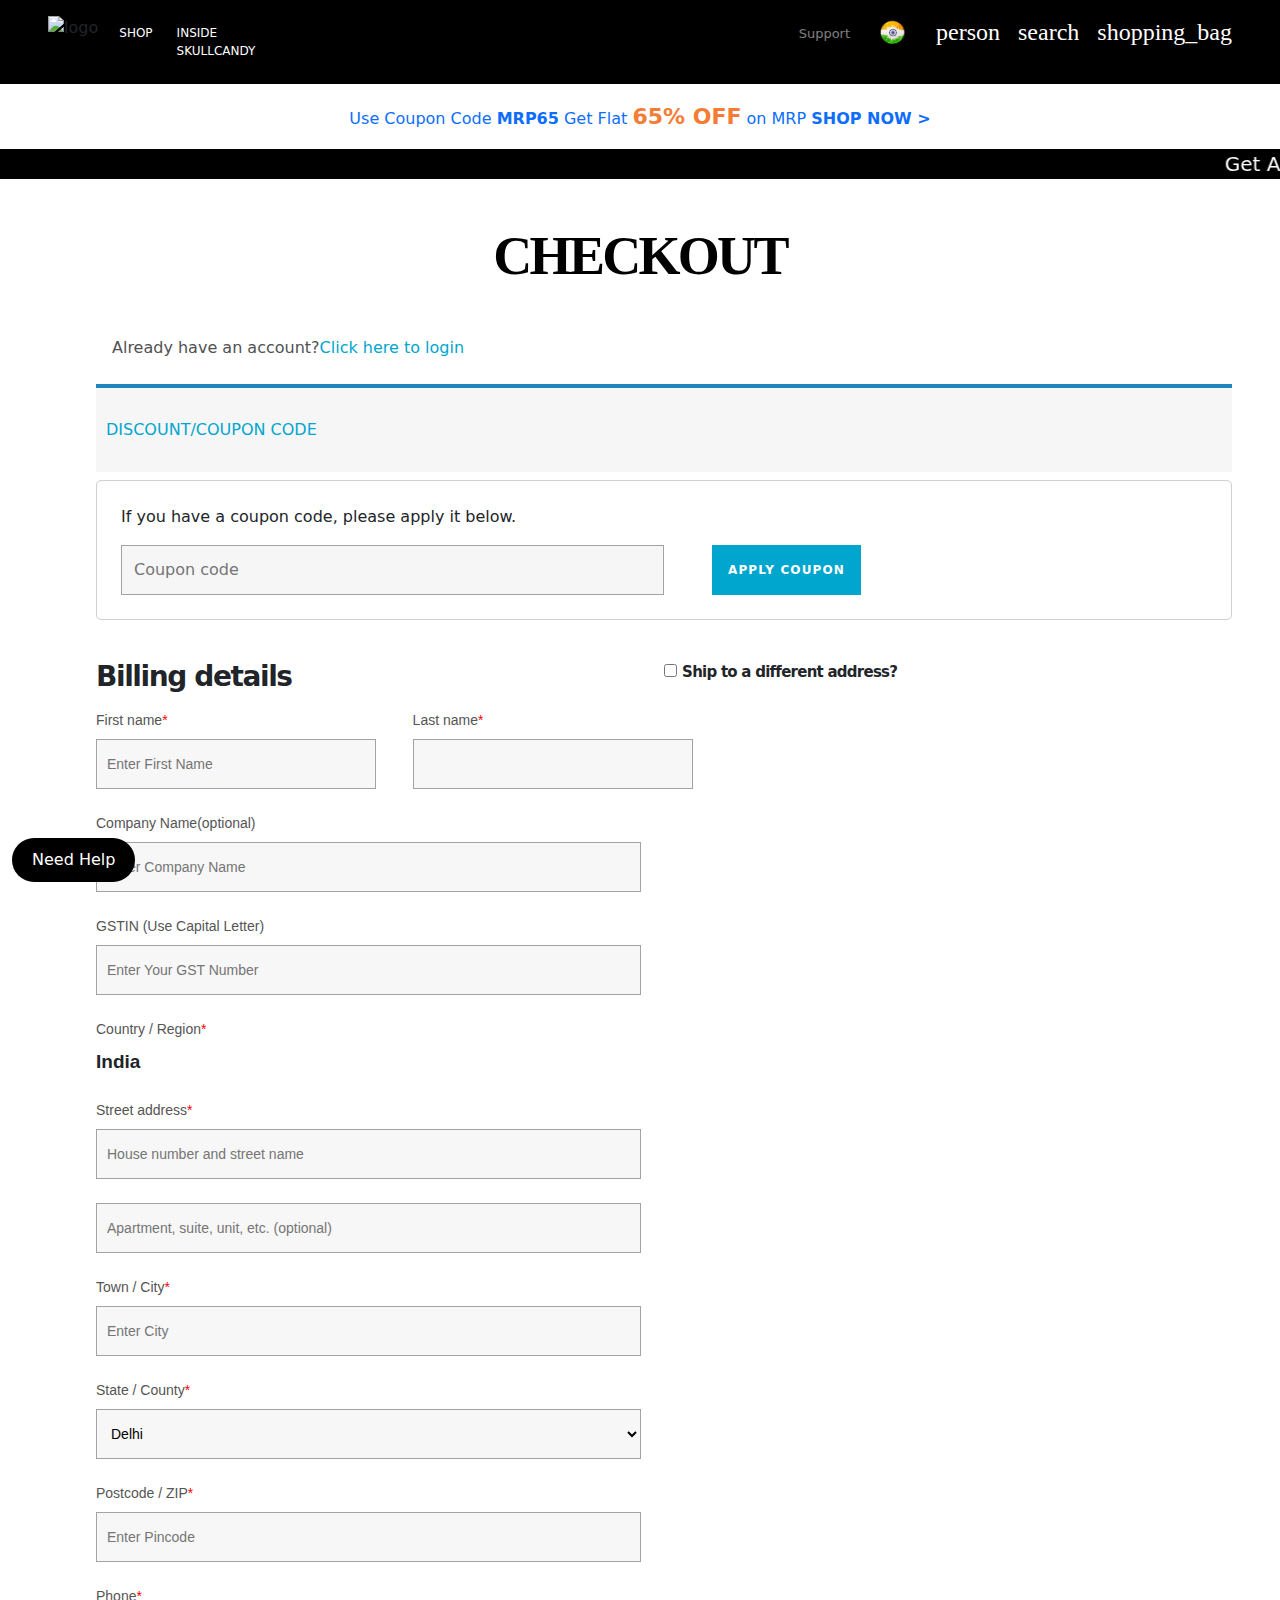
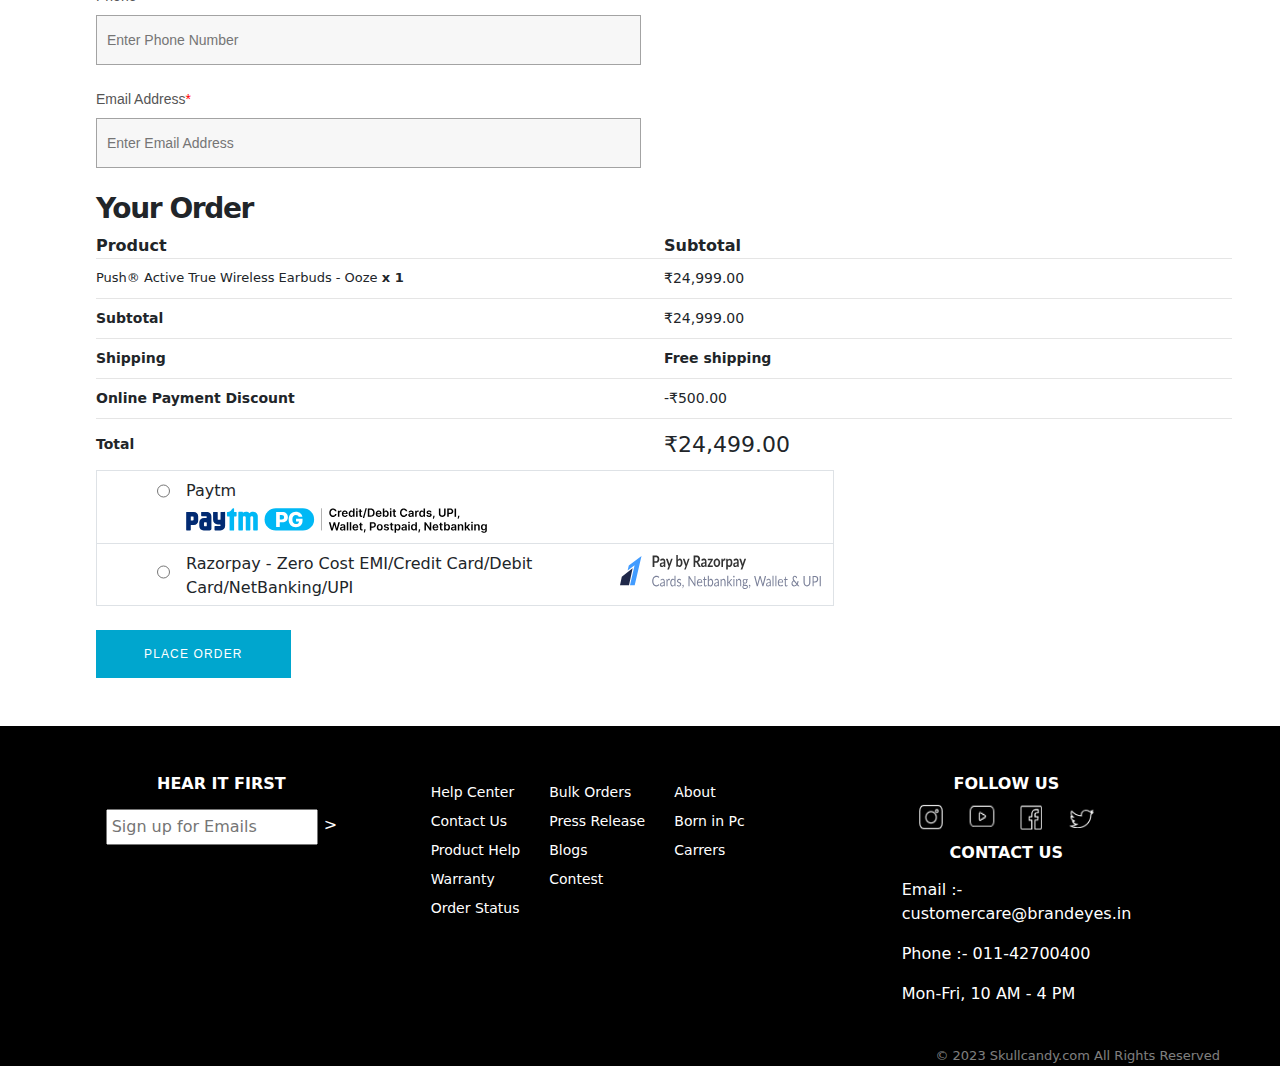
==== bill.html @ 7f98e964 "Day 3 commit" ====
<!DOCTYPE html>
<html lang="en">
   <head>
      <meta charset="UTF-8">
      <meta name="viewport" content="width=device-width, initial-scale=1.0">
      <link rel="stylesheet" href="CSS/bootstrap.css">
      <link rel="stylesheet" href="CSS/css2.css">
      <link rel="stylesheet" href="CSS/bill.css">
      <link rel="stylesheet" href="CSS/common.css">
      <script src="https://code.jquery.com/jquery-3.6.0.min.js"></script>
      <script  src="Script/bill.js"></script>
      <title>Bill</title>
   </head>
   <body>
      <nav class="bg-black position-sticky custom-nav">
         <div class="pt-3 ps-5 pb-3 d-flex justify-content-between">
            <div class="d-flex justify-content-evenly">
               <img src="https://www.skullcandy.in/wp-content/themes/skullcandy/images/skullcandy_logo.svg" style="width: 35%;" alt="logo">
               <div class="text-white" >
                  <ul class=" fs-12 navbar-nav list-group-horizontal ">
                     <li class="nav-item ">
                        <a class="nav-link " href="#">SHOP</a>
                     </li>
                     <li class="nav-item ms-4">
                        <a class="nav-link   " href="#">INSIDE SKULLCANDY</a>
                     </li>
                  </ul>
               </div>
            </div >
            <div  class="text-white me-5">
               <ul class=" fs-13 navbar-nav list-group-horizontal gap-18">
                  <li class="nav-item text-white-50">
                     <a class="nav-link " href="#">Support</a>
                  </li>
                  <li>
                     <img class="rounded-circle"  src="Assests/indian_logo.png" alt="logo" style="width: 50px; height: 35px;">
                  </li>
                  <li class="pt-1">
                     <span class="material-symbols-outlined">
                     person
                     </span>
                  </li>
                  <li class="pt-1">
                     <span class="material-symbols-outlined">
                     search
                     </span>
                  </li>
                  <li class="pt-1">
                     <span class="material-symbols-outlined">
                     shopping_bag
                     </span>
                  </li>
               </ul>
            </div>
         </div>
      </nav>
      <div class="text-center p-3 ">
         <a  class="text-decoration-none" href="#">Use Coupon Code <b>MRP65</b> Get Flat <b style="font-size:22px; color:#f47c35;">65% OFF</b> on MRP <b>SHOP NOW &gt;</b></a>
      </div>
      <marquee  class=" fs-5 bg-black text-white" width="100%" direction="left" height="10%">
         Get Additional 5% off upto ₹500 on all prepaid orders
      </marquee>
      <div class="text-center p-5 fs-1 fw-bold ">
         <h2 class="heading">
            CHECKOUT
         </h2>
      </div>
      <div class="px-5 ms-5">
         <!--Main Body Div-->
         <div class="d-flex ps-3">
            <!--Already have an account div-->
            <span class="login-text">Already have an account?</span>
            <a href="#" class="text-login"> Click here to login</a>
         </div>
         <!-- end of already have an account div-->
         <div class="discount-text-div mt-4">
            <!--Discount text div-->
            <a href="#" class="showcoupon text-login">DISCOUNT/COUPON CODE</a>
         </div>
         <!-- end of discount text div-->
         <div class="discount-div mt-2 p-4">
            <!-- Coupon input div-->
            <p>If you have a coupon code, please apply it below.</p>
            <div class="d-flex">
               <input type="text" class="coupon-code" name="coupon_code" placeholder="Coupon code" id="coupon_code"  value="">
               <button type="submit" class="bg-login p-3 px-3 ms-5 text-white border-0" name="apply" value="apply">APPLY COUPON</button>
            </div>
         </div>
         <!-- end  Coupon input div-->
         <div  class="d-flex mt-4" >
            <!--Address Div-->
            <div class="w-50 mt-3">
               <!--billing details div-->
               <h3 class="billing-text">Billing details</h3>
               <form action="#" class="text-form mt-3">
                  <div class="d-flex">
                     <div>
                        <label for="fname">First name</label><span class="red">*</span><br>
                        <input type="text" id="fname" class=" mt-2 text-input w-138" placeholder="Enter First Name" required>
                       
                     </div>
                     <div class="ms-20">
                        <label for="lname">Last name</label><span class="red">*</span><br>
                        <input type="text" id="lname" class="text-input w-138 mt-2"  required>
                        
                     </div>
                  </div>
                  <div class="mt-4">
                    <label for="cname">Company Name(optional)</label><br>
                    <input type="text" id="cname" placeholder="Enter Company Name" class="mt-2 text-input w-96"  required>

                  </div>
                  <div class="mt-4">
                    <label for="gst">GSTIN (Use Capital Letter) </label><br>
                    <input type="text" id="gst" class="text-input w-96 mt-2" placeholder="Enter Your GST Number" required>

                  </div>

                  <div class="mt-4">

                    <label >Country / Region  </label><span class="red">*</span><br>
                    <label class="text-india mt-2">India  </label><br>
                  </div>
                  <div class="mt-4">
                    <label for="address">Street address </label><span class="red">*</span><br>
                    <input type="text" id="address" placeholder="House number and street name" class="mt-2 text-input w-96"  required>
                    <input type="text" id="address2" placeholder="Apartment, suite, unit, etc. (optional)" class=" mt-4 text-input w-96"  required>
                  </div>
                  <div class="mt-4">
                    <label for="city">Town / City </label><span class="red">*</span><br>
                    <input type="text" id="city" placeholder="Enter City" class="mt-2 text-input w-96"  required>
                  </div>
                  <div class="mt-4">
                    <label for="state">State / County </label><span class="red">*</span><br>
                    <select id="state" class="text-input w-96 mt-2" name="state">
                        <option value="Andhra Pradesh">Andhra Pradesh</option>
                        <option value="Arunachal Pradesh">Arunachal Pradesh</option>
                        <option value="Assam">Assam</option>
                        <option value="Bihar">Bihar</option>
                        <option value="Chhattisgarh">Chhattisgarh</option>
                        <option value="Goa">Goa</option>
                        <option value="Gujarat">Gujarat</option>
                        <option value="Haryana">Haryana</option>
                        <option value="Himachal Pradesh">Himachal Pradesh</option>
                        <option value="Jharkhand">Jharkhand</option>
                        <option value="Karnataka">Karnataka</option>
                        <option value="Kerala">Kerala</option>
                        <option value="Madhya Pradesh">Madhya Pradesh</option>
                         <option value="Delhi" selected>Delhi</option>
                        <option value="Maharashtra">Maharashtra</option>
                        <option value="Manipur">Manipur</option>
                        <option value="Meghalaya">Meghalaya</option>
                        <option value="Mizoram">Mizoram</option>
                        <option value="Nagaland">Nagaland</option>
                        <option value="Odisha">Odisha</option>
                        <option value="Punjab">Punjab</option>
                        <option value="Rajasthan">Rajasthan</option>
                        <option value="Sikkim">Sikkim</option>
                        <option value="Tamil Nadu">Tamil Nadu</option>
                        <option value="Telangana">Telangana</option>
                        <option value="Tripura">Tripura</option>
                        <option value="Uttar Pradesh">Uttar Pradesh</option>
                        <option value="Uttarakhand">Uttarakhand</option>
                        <option value="West Bengal">West Bengal</option>
                    </select>
                  </div>
                  <div class="mt-4">
                    <label for="postcode">Postcode / ZIP </label><span class="red">*</span><br>
                    <input type="text" id="postcode" placeholder="Enter Pincode" class="mt-2 text-input w-96"  required><br>
                    <span id="postcodeError" style="color: red;"></span>	
                </div>
                  <div class="mt-4">
                    <label for="phone">Phone</label><span class="red">*</span><br>
                    <input type="text" id="phone" minlength="10" maxlength="10" placeholder="Enter Phone Number" class="mt-2 text-input w-96"  required><br>
                    <span id="phoneError" style="color: red;"></span>	
                </div>
                  <div class="mt-4">
                    <label for="email">Email Address</label><span class="red">*</span><br>
                    <input type="text" id="email"  placeholder="Enter Email Address" class="mt-2 text-input w-96"  required><br>
                    <span id="emailError" style="color: red;"></span>	
                </div>

               </form>
            </div>
            <!--end billing details div-->
            <div   class="w-50 mt-3"><!--different address div-->
                    <div >
                        <input type="checkbox" id="shipaddress" name="shipaddress" >
                        <label for="shipaddress" class="text-shipaddress"> Ship to a different address?</label><br>
                    </div>
                    <div id="dshipaddress" style="display: none">
                        <!--billing details div-->
                        
                        <form action="#" class=" text-form mt-4">
                           <div class="d-flex">
                              <div>
                                 <label for="fname1">First name</label><span class="red">*</span><br>
                                 <input type="text" id="fname1" class=" mt-2 text-input w-138" placeholder="Enter First Name" required>
                               
                              </div>
                              <div class="ms-20">
                                 <label for="lname1">Last name</label><span class="red">*</span><br>
                                 <input type="text" id="lname1" class="text-input w-138 mt-2"  required>
                                 
                              </div>
                           </div>
                           <div class="mt-4">
                             <label for="cname1">Company Name(optional)</label><br>
                             <input type="text" id="cname1" placeholder="Enter Company Name" class="mt-2 text-input w-96"  required>
         
                           </div>
                           
         
                           <div class="mt-4">
         
                             <label >Country / Region  </label><span class="red">*</span><br>
                             <label  class="text-india mt-2">India  </label><br>
                           </div>
                           <div class="mt-4">
                             <label for="address1">Street address </label><span class="red">*</span><br>
                             <input type="text" id="address1" placeholder="House number and street name" class="mt-2 text-input w-96"  required>
                             <input type="text" id="address12" placeholder="Apartment, suite, unit, etc. (optional)" class=" mt-4 text-input w-96"  required>
                           </div>
                           <div class="mt-4">
                             <label for="city1">Town / City </label><span class="red">*</span><br>
                             <input type="text" id="city1" placeholder="Enter City" class="mt-2 text-input w-96"  required>
                           </div>
                           <div class="mt-4">
                             <label for="state1">State / County </label><span class="red">*</span><br>
                             <select id="state1" class="text-input w-96 mt-2" name="state">
                                 <option value="Andhra Pradesh">Andhra Pradesh</option>
                                 <option value="Arunachal Pradesh">Arunachal Pradesh</option>
                                 <option value="Assam">Assam</option>
                                 <option value="Bihar">Bihar</option>
                                 <option value="Chhattisgarh">Chhattisgarh</option>
                                 <option value="Goa">Goa</option>
                                 <option value="Gujarat">Gujarat</option>
                                 <option value="Haryana">Haryana</option>
                                 <option value="Himachal Pradesh">Himachal Pradesh</option>
                                 <option value="Jharkhand">Jharkhand</option>
                                 <option value="Karnataka">Karnataka</option>
                                 <option value="Kerala">Kerala</option>
                                 <option value="Madhya Pradesh">Madhya Pradesh</option>
                                  <option value="Delhi" selected>Delhi</option>
                                 <option value="Maharashtra">Maharashtra</option>
                                 <option value="Manipur">Manipur</option>
                                 <option value="Meghalaya">Meghalaya</option>
                                 <option value="Mizoram">Mizoram</option>
                                 <option value="Nagaland">Nagaland</option>
                                 <option value="Odisha">Odisha</option>
                                 <option value="Punjab">Punjab</option>
                                 <option value="Rajasthan">Rajasthan</option>
                                 <option value="Sikkim">Sikkim</option>
                                 <option value="Tamil Nadu">Tamil Nadu</option>
                                 <option value="Telangana">Telangana</option>
                                 <option value="Tripura">Tripura</option>
                                 <option value="Uttar Pradesh">Uttar Pradesh</option>
                                 <option value="Uttarakhand">Uttarakhand</option>
                                 <option value="West Bengal">West Bengal</option>
                             </select>
                           </div>
                           <div class="mt-4">
                             <label for="postcode1">Postcode / ZIP </label><span class="red">*</span><br>
                             <input type="text" id="postcode1" placeholder="Enter Pincode" class="mt-2 text-input w-96"  required><br>
                             <span id="postcodeError1" style="color: red;"></span>	
                         </div>
                           
         
                        </form>
                     </div>


            </div><!--end of different address div-->
         </div>
         <!--end of address div-->



         <div><!--bill div-->
            <h3 class="order-text mt-4">Your Order</h3>

                <table class="w-100">
                    <tr>
                        <th class="table-text w-50">
                            Product
                        </th>
                        <th class="table-text">
                            Subtotal
                        </th>
                    </tr>
                    <tr>
                        <td class="table-border">
                            
						Push® Active True Wireless Earbuds - Ooze <b>x 1</b>	
                    </td>
                        <td class="table-border fs-14">
                            
                            ₹24,999.00						 
                            </td>					 
                        
                    </tr>
                    <tr>
                        <td class="table-border table-text fs-14 font-w600">
                            Subtotal
						</td>
                        <td class="table-border fs-14">                           
                            ₹24,999.00						 
                        </td>					 
                        
                    </tr>
                    <tr>
                        <td class="table-border table-text fs-14 font-w600">
                            Shipping
						</td>
                        <td class="table-border fs-14 font-w600">                           
                            Free shipping				 
                        </td>					 
                        
                    </tr>
                    <tr>
                        <td class="table-border table-text fs-14 font-w600">
                           Online Payment Discount
						</td>
                        <td class="table-border fs-14">                           
                            -₹500.00						 
                        </td>					 
                        
                    </tr>
                    <tr>
                        <td class="table-border table-text fs-14 font-w600">
                           Total
						</td>
                        <td class="table-border fs-22">                           
                            ₹24,499.00					 
                        </td>					 
                        
                    </tr>
                </table>

         </div><!--end bill div-->
         <div class="border  w-65 pt-2"><!--payment option Div-->
            <div >
                <div class="payment-div">
                <div class="d-flex">
                    <input type="radio" id="paytm" name="paymentmode" value="paytm" >
                    <span class="ms-3">Paytm</span>
                </div>
                    <div class="ms-4 w-46">
                        
                        
                        <img src="Assests/paytm_logo.svg " alt="paytm" >
                    </div>   
                
            </div>
            <div>
                <div class="d-flex border-top payment-div">
                    <input type="radio" id="razopay" name="paymentmode" value="razopay" >
                    <span class="ms-3 mt-2">
                        Razorpay - Zero Cost EMI/Credit Card/Debit Card/NetBanking/UPI </span>
                        <img src="Assests/payment.svg " alt="razopay" >
                </div>

            </div>

          
         </div><!-- end payment option Div-->
         
        </div>
        <button type="submit" class="bg-login  mt-4 text-white border-0 place-order-btn" name="order" value="apply">PLACE ORDER</button>

      </div>
      <!--Main Body ends-->
      <div class="container-fluid bg-black text-white mt-5">
        <!--footer-->
        <div class="d-flex">
           <div class="col-4 py-5 ">
              <div class="text-center">
                 <h5 class="footer-txt">HEAR IT FIRST</h5>
                 <form  class="d-flex justify-content-center mt-3">
                    <input type="email" class="p-1" name="email"  placeholder="Sign up for Emails">
                    <span>
                    <button type="submit" class="btn-arrow ms-1 ">&gt;</button>
                    </span>
                 </form>
              </div>
           </div>
           <div class=" d-flex text-white mt-5 pt-2 col-3 justify-content-between fs-14">
              <div class="">
                 <ul class="list-unstyled">
                    <li>
                       Help Center
                    </li>
                    <li class="mt-2">
                       Contact Us
                    </li>
                    <li class="mt-2">
                       Product Help
                    </li>
                    <li class="mt-2">
                       Warranty
                    </li>
                    <li class="mt-2">
                       Order Status
                    </li>
                 </ul>
              </div>
              <div class="">
                 <ul class="list-unstyled">
                    <li>
                       Bulk Orders
                    </li>
                    <li class="mt-2">
                       Press Release
                    </li>
                    <li class="mt-2">
                       Blogs
                    </li>
                    <li class="mt-2">
                       Contest
                    </li>
                 </ul>
              </div>
              <div class="">
                 <ul class="list-unstyled">
                    <li>
                       About
                    </li>
                    <li class="mt-2">
                       Born in Pc
                    </li>
                    <li class="mt-2">
                       Carrers
                    </li>
                 </ul>
              </div>
           </div>
           <div class="text-center col-5 pt-5">
              <h5 style="
                 font-size: 16px;
                 font-weight: bolder;">FOLLOW US</h5>
              <div class="d-flex justify-content-evenly col-5 my-2 mx-auto">
                 <div><img class="f-icons" alt="insta" src="Assests/insta.PNG "></div>
                 <div><img class="f-icons" alt="youtube"  src="Assests/youtube.PNG "></div>
                 <div><img class="f-icons" alt="facebook"  src="Assests/fb.PNG "></div>
                 <div><img class="f-icons" alt="twitter"  src="Assests/twitter.PNG "></div>
              </div>
              <h5 style="
                 font-size: 16px;
                 font-weight: bolder;">CONTACT US</h5>
              <div class="col-7 mt-3  mx-auto ps-5 text-start">
                 <p>Email :- customercare@brandeyes.in</p>
                 <p>Phone :- 011-42700400</p>
                 <p>Mon-Fri, 10 AM - 4 PM</p>
              </div>
           </div>
        </div>
        <div class="needhelp">
         <span>Need Help</span>
        </div>
        
        <div class="text-end text-white-50 -50 me-5 mt-4 fs-13">
           <span>© 2023 Skullcandy.com All Rights Reserved</span>
        </div>
     </div>
     <!--end of footer-->
   </body>
</html>
---- CSS/css2.css ----
/* fallback */
@font-face {
  font-family: 'Material Symbols Outlined';
  font-style: normal;
  font-weight: 100 700;
  src: url(https://fonts.gstatic.com/s/materialsymbolsoutlined/v141/kJEhBvYX7BgnkSrUwT8OhrdQw4oELdPIeeII9v6oFsI.woff2) format('woff2');
}

.material-symbols-outlined {
  font-family: 'Material Symbols Outlined';
  font-weight: normal;
  font-style: normal;
  font-size: 24px;
  line-height: 1;
  letter-spacing: normal;
  text-transform: none;
  display: inline-block;
  white-space: nowrap;
  word-wrap: normal;
  direction: ltr;
  -webkit-font-feature-settings: 'liga';
  -webkit-font-smoothing: antialiased;
}
---- CSS/bill.css ----
.login-text{
    color: #515151;
    font-size: 16px;
}
.text-login{

    text-decoration: none;
    font-size: 16px;
    color: #00A6CE;
}

.discount-text-div{

    border-top: 4px solid #1e85be;
    padding: 30px 10px;
    background-color: #f7f6f7;
}
.discount-div{
    border: 1px solid #d3ced2; 
    
    text-align: left;
    border-radius: 5px;
}
.coupon-code{
    background-color: #f7f6f7;
    border: 1px solid #a3a3a3;
    outline: none;
  
    padding: 12px;
    width: 50%;
    float: left;
}
.bg-login {
    font-size: 12px;
	background-color: #00a6ce;
    line-height: 1;
    letter-spacing: .07143rem;
    font-weight: 700;
}

.fs-28{
    font-size: 28px;
}
.billing-text{
    
    letter-spacing: -.05em;
    font-weight: 700;
}

.text-form{
    color: #555;
    font-family: HelveticaNeueW02-75Bold,HelveticaNeueBold,Geneva,Arial,sans-serif;
    font-size: 14px;
}

.text-input{
    padding: 10px;
    height: 50px;
    border: 1px solid #a3a3a3;
    background: #f7f7f7;
}
.ms-20{
    margin-left: 20%;
}

.w-138{
    width: 138%;
}
.w-96{
    width: 96%;
}

.text-india{
    color: #212529;
    font-size: 19px;
    font-weight: 800;
}

.text-shipaddress{
    
    letter-spacing: -.05em;
    font-size: 15px;
    font-weight: bolder;
    color: #212529;
}
.order-text{
    
    letter-spacing: -.05em;
    font-weight:bold;
    color: #212529;
}

.table-text{
    font-weight: 600;
}

.table-border{
    border-top: 1px solid rgba(0,0,0,.1);
    font-size: 13px;
    padding: 9px 12px 9px 0px;
}

.fs-14{
    font-size: 14px;
}
.font-w600{
    font-weight: 700;
}
.fs-22{
    font-size: 22px;
}

.payment-div{
    
    padding: 0px 0px 5px 60px;
}
.w-65{
    width: 65%;
}
.w-46{
    width: 46%;
}
.border-top{
    border-top: 2px solid #d3ced2;
}
.place-order-btn{
    padding: 18px 48px;
    font-size: 12px;
    color: #fff !important;
    font-family: HelveticaNeueW02-75Bold,HelveticaNeueBold,HelveticaNeue-Bold,"Helvetica Neue Bold",HelveticaNeue,"Helvetica Neue",TeXGyreHerosBold,Helvetica,Tahoma,Geneva,Arial,sans-serif;
    font-weight: 400;
}
---- CSS/common.css ----
* {
	margin: 0%;
	padding: 0%;


}


.custom-nav {
    bottom: 0;
	top: 0;
	z-index: 100;
}

.fs-12 {
	font-size: 12px;
}

.fs-13 {
	font-size: 13px;
}
.fs-14{
	font-size: 14px;
}

.gap-18 {

	gap: 18px;
}
.btn-arrow {
	background-color: black;
	color: white;
	border: 0px;
	padding: 1px 0px 0px 2px;
	margin-top: 3px;
}

.footer-txt {

	font-size: 16px;
	font-weight: bold;
}

.f-icons {
	width: 35px;
	height: 34px;
}

.heading{

	font-weight: revert;
    letter-spacing: -.05em;
    font-family: HelveticaNeueLTPro-Hv;
    font-size: 54px;
    text-align: center;
    text-transform: uppercase;
    color: #000;
    line-height: .85em;
}

.bg-login {
	background-color: #00a6ce;
}

.red {
	color: red;
}

.needhelp{
	color: white;
	background-color: black;
	position: fixed;
	color: white;
    background: black;
    padding: 10px 20px;
    font-size: 16px;
    border-radius: 50px;
    bottom: 18px;
}
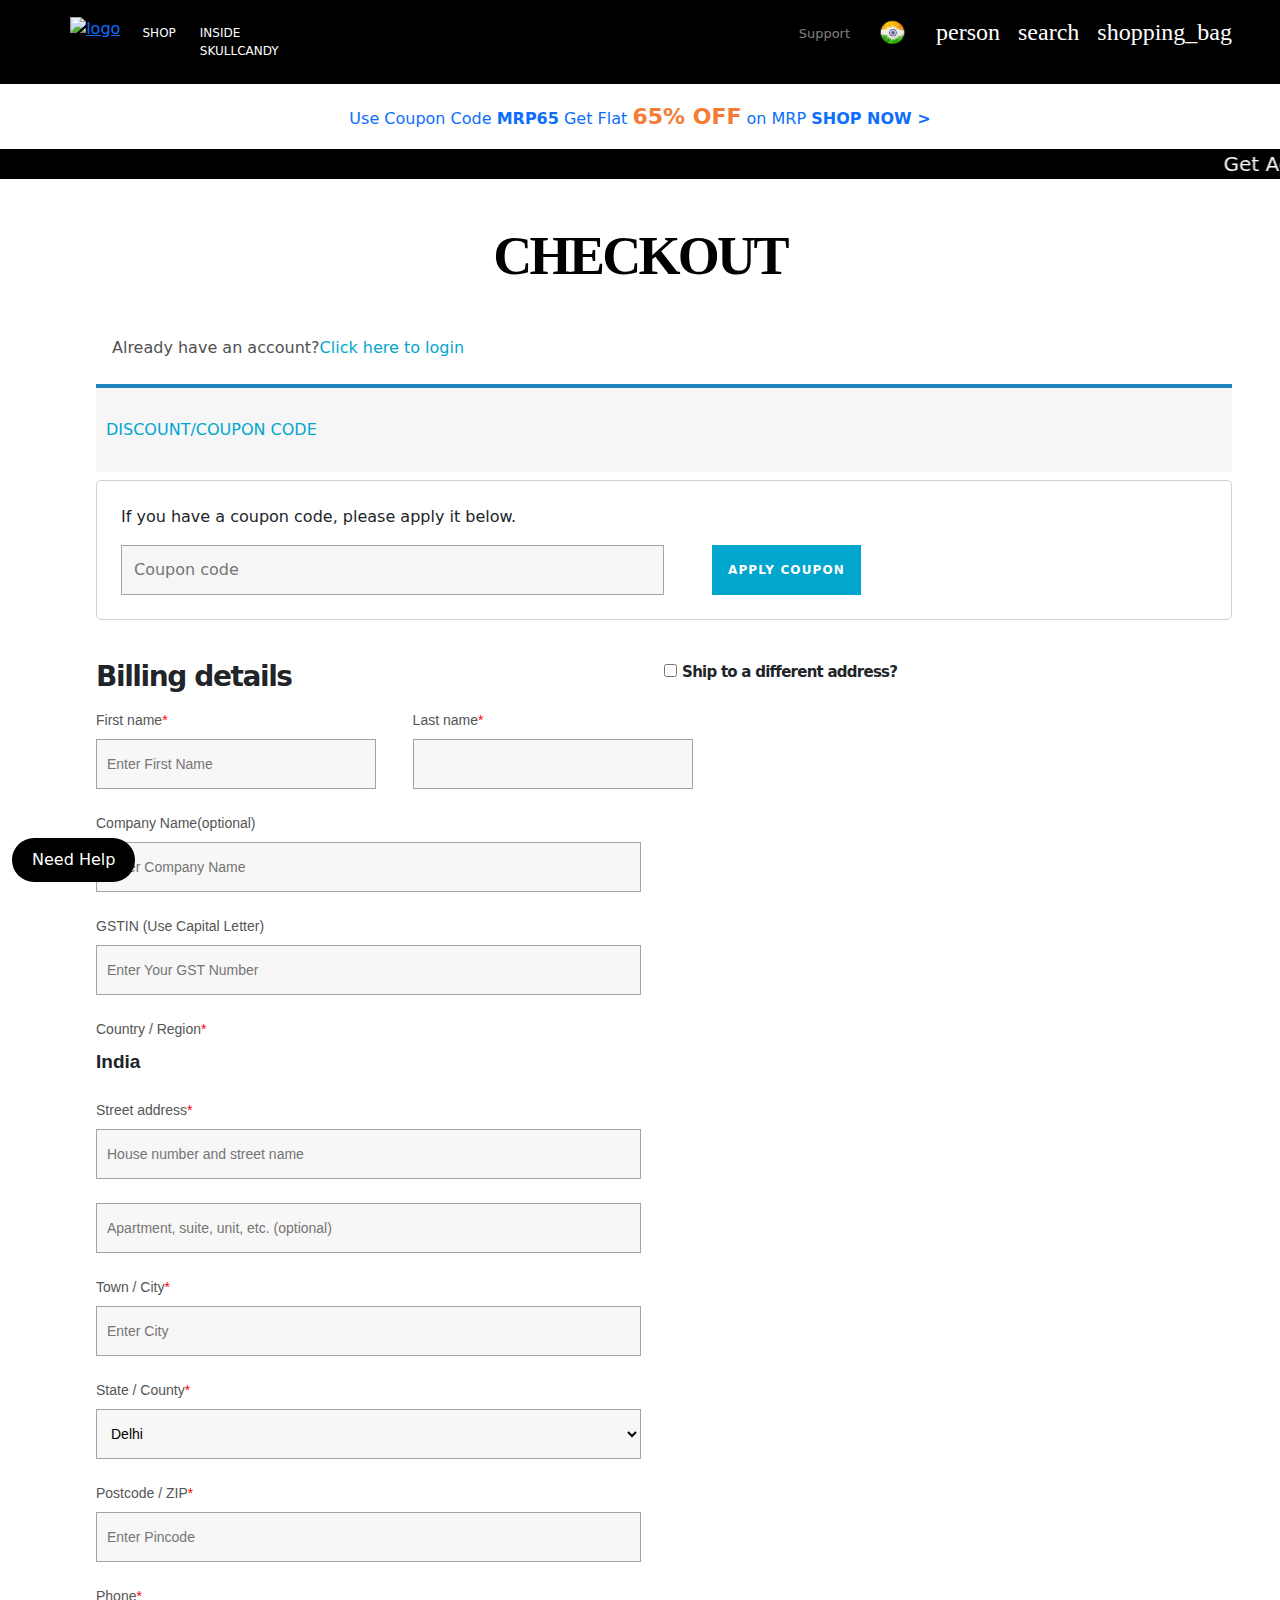
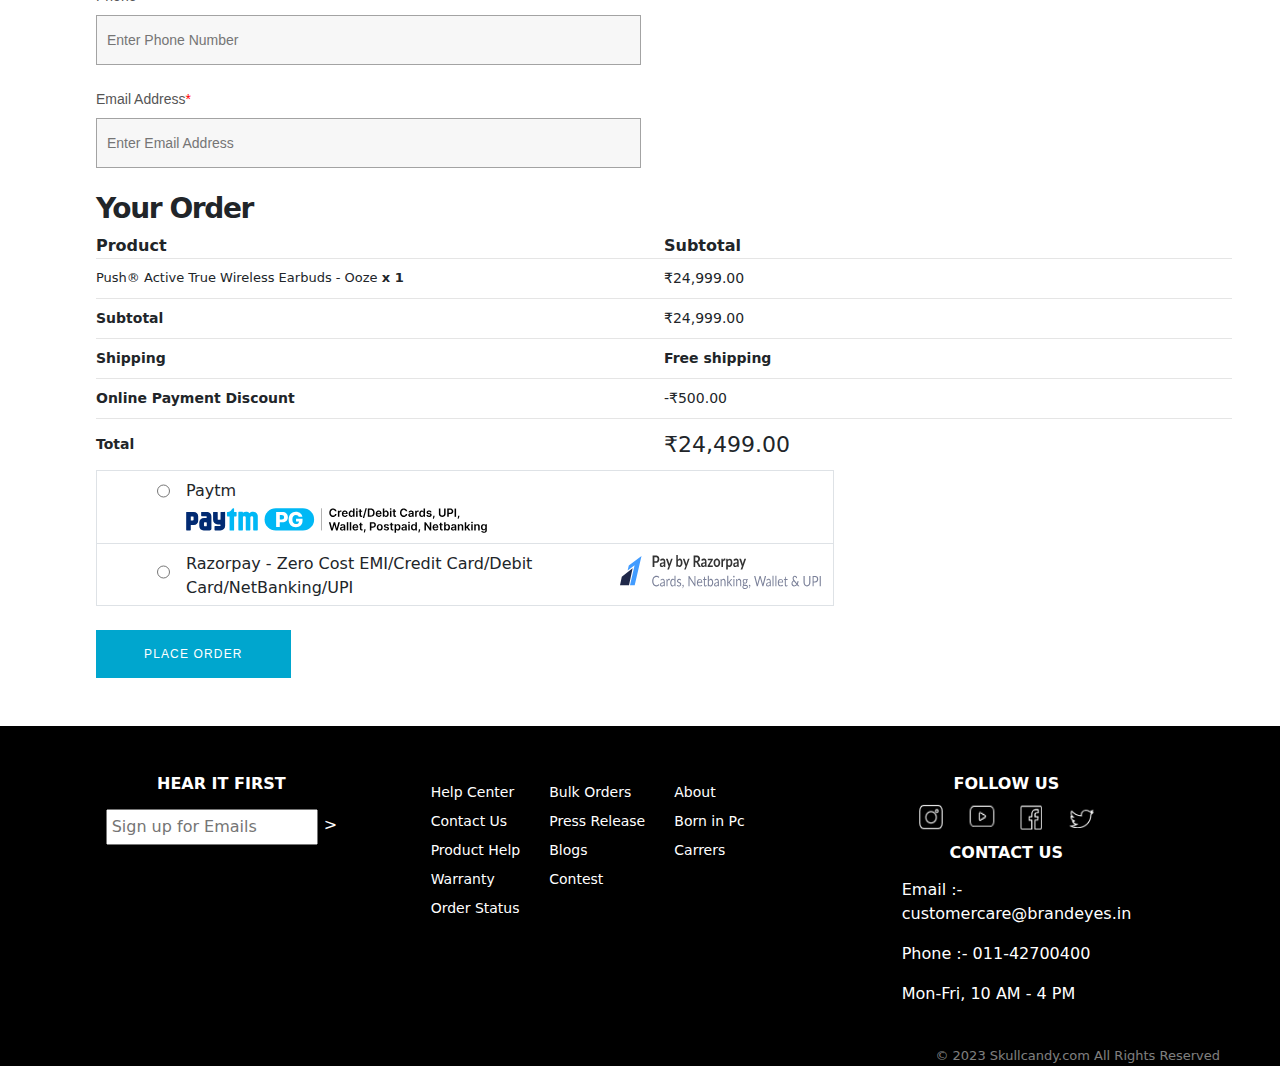
==== commit 5cbd0246: "Day 4 commit" ====
--- a/bill.html
+++ b/bill.html
@@ -15,11 +15,13 @@
       <nav class="bg-black position-sticky custom-nav">
          <div class="pt-3 ps-5 pb-3 d-flex justify-content-between">
             <div class="d-flex justify-content-evenly">
-               <img src="https://www.skullcandy.in/wp-content/themes/skullcandy/images/skullcandy_logo.svg" style="width: 35%;" alt="logo">
+               <a href="file:///D:/Git/Task9/index.html" class="a-logo">               
+                  <img src="https://www.skullcandy.in/wp-content/themes/skullcandy/images/skullcandy_logo.svg" style="width: 62%;" alt="logo">
+               </a>
                <div class="text-white" >
                   <ul class=" fs-12 navbar-nav list-group-horizontal ">
                      <li class="nav-item ">
-                        <a class="nav-link " href="#">SHOP</a>
+                        <a class="nav-link " href="file:///D:/Git/Task9/category.html">SHOP</a>
                      </li>
                      <li class="nav-item ms-4">
                         <a class="nav-link   " href="#">INSIDE SKULLCANDY</a>
@@ -36,9 +38,13 @@
                      <img class="rounded-circle"  src="Assests/indian_logo.png" alt="logo" style="width: 50px; height: 35px;">
                   </li>
                   <li class="pt-1">
-                     <span class="material-symbols-outlined">
-                     person
-                     </span>
+                     <form action="file:///D:/Git/Task9/signup_login.html">
+                        <button class="loginBtn">
+                        <span class="material-symbols-outlined text-white">
+                        person
+                        </span>
+                        </button>
+                     </form>
                   </li>
                   <li class="pt-1">
                      <span class="material-symbols-outlined">
@@ -46,9 +52,13 @@
                      </span>
                   </li>
                   <li class="pt-1">
-                     <span class="material-symbols-outlined">
-                     shopping_bag
-                     </span>
+                     <form action="file:///D:/Git/Task9/cart.html">
+                        <button class="loginBtn">
+                        <span class="material-symbols-outlined text-white">
+                        shopping_bag
+                        </span>
+                        </button>
+                     </form>
                   </li>
                </ul>
             </div>
@@ -97,42 +107,36 @@
                      <div>
                         <label for="fname">First name</label><span class="red">*</span><br>
                         <input type="text" id="fname" class=" mt-2 text-input w-138" placeholder="Enter First Name" required>
-                       
                      </div>
                      <div class="ms-20">
                         <label for="lname">Last name</label><span class="red">*</span><br>
                         <input type="text" id="lname" class="text-input w-138 mt-2"  required>
-                        
-                     </div>
-                  </div>
-                  <div class="mt-4">
-                    <label for="cname">Company Name(optional)</label><br>
-                    <input type="text" id="cname" placeholder="Enter Company Name" class="mt-2 text-input w-96"  required>
-
-                  </div>
-                  <div class="mt-4">
-                    <label for="gst">GSTIN (Use Capital Letter) </label><br>
-                    <input type="text" id="gst" class="text-input w-96 mt-2" placeholder="Enter Your GST Number" required>
-
-                  </div>
-
-                  <div class="mt-4">
-
-                    <label >Country / Region  </label><span class="red">*</span><br>
-                    <label class="text-india mt-2">India  </label><br>
-                  </div>
-                  <div class="mt-4">
-                    <label for="address">Street address </label><span class="red">*</span><br>
-                    <input type="text" id="address" placeholder="House number and street name" class="mt-2 text-input w-96"  required>
-                    <input type="text" id="address2" placeholder="Apartment, suite, unit, etc. (optional)" class=" mt-4 text-input w-96"  required>
-                  </div>
-                  <div class="mt-4">
-                    <label for="city">Town / City </label><span class="red">*</span><br>
-                    <input type="text" id="city" placeholder="Enter City" class="mt-2 text-input w-96"  required>
-                  </div>
-                  <div class="mt-4">
-                    <label for="state">State / County </label><span class="red">*</span><br>
-                    <select id="state" class="text-input w-96 mt-2" name="state">
+                     </div>
+                  </div>
+                  <div class="mt-4">
+                     <label for="cname">Company Name(optional)</label><br>
+                     <input type="text" id="cname" placeholder="Enter Company Name" class="mt-2 text-input w-96"  required>
+                  </div>
+                  <div class="mt-4">
+                     <label for="gst">GSTIN (Use Capital Letter) </label><br>
+                     <input type="text" id="gst" class="text-input w-96 mt-2" placeholder="Enter Your GST Number" required>
+                  </div>
+                  <div class="mt-4">
+                     <label >Country / Region  </label><span class="red">*</span><br>
+                     <label class="text-india mt-2">India  </label><br>
+                  </div>
+                  <div class="mt-4">
+                     <label for="address">Street address </label><span class="red">*</span><br>
+                     <input type="text" id="address" placeholder="House number and street name" class="mt-2 text-input w-96"  required>
+                     <input type="text" id="address2" placeholder="Apartment, suite, unit, etc. (optional)" class=" mt-4 text-input w-96"  required>
+                  </div>
+                  <div class="mt-4">
+                     <label for="city">Town / City </label><span class="red">*</span><br>
+                     <input type="text" id="city" placeholder="Enter City" class="mt-2 text-input w-96"  required>
+                  </div>
+                  <div class="mt-4">
+                     <label for="state">State / County </label><span class="red">*</span><br>
+                     <select id="state" class="text-input w-96 mt-2" name="state">
                         <option value="Andhra Pradesh">Andhra Pradesh</option>
                         <option value="Arunachal Pradesh">Arunachal Pradesh</option>
                         <option value="Assam">Assam</option>
@@ -146,7 +150,7 @@
                         <option value="Karnataka">Karnataka</option>
                         <option value="Kerala">Kerala</option>
                         <option value="Madhya Pradesh">Madhya Pradesh</option>
-                         <option value="Delhi" selected>Delhi</option>
+                        <option value="Delhi" selected>Delhi</option>
                         <option value="Maharashtra">Maharashtra</option>
                         <option value="Manipur">Manipur</option>
                         <option value="Meghalaya">Meghalaya</option>
@@ -162,306 +166,279 @@
                         <option value="Uttar Pradesh">Uttar Pradesh</option>
                         <option value="Uttarakhand">Uttarakhand</option>
                         <option value="West Bengal">West Bengal</option>
-                    </select>
-                  </div>
-                  <div class="mt-4">
-                    <label for="postcode">Postcode / ZIP </label><span class="red">*</span><br>
-                    <input type="text" id="postcode" placeholder="Enter Pincode" class="mt-2 text-input w-96"  required><br>
-                    <span id="postcodeError" style="color: red;"></span>	
-                </div>
-                  <div class="mt-4">
-                    <label for="phone">Phone</label><span class="red">*</span><br>
-                    <input type="text" id="phone" minlength="10" maxlength="10" placeholder="Enter Phone Number" class="mt-2 text-input w-96"  required><br>
-                    <span id="phoneError" style="color: red;"></span>	
-                </div>
-                  <div class="mt-4">
-                    <label for="email">Email Address</label><span class="red">*</span><br>
-                    <input type="text" id="email"  placeholder="Enter Email Address" class="mt-2 text-input w-96"  required><br>
-                    <span id="emailError" style="color: red;"></span>	
-                </div>
-
+                     </select>
+                  </div>
+                  <div class="mt-4">
+                     <label for="postcode">Postcode / ZIP </label><span class="red">*</span><br>
+                     <input type="text" id="postcode" placeholder="Enter Pincode" class="mt-2 text-input w-96"  required><br>
+                     <span id="postcodeError" style="color: red;"></span>	
+                  </div>
+                  <div class="mt-4">
+                     <label for="phone">Phone</label><span class="red">*</span><br>
+                     <input type="text" id="phone" minlength="10" maxlength="10" placeholder="Enter Phone Number" class="mt-2 text-input w-96"  required><br>
+                     <span id="phoneError" style="color: red;"></span>	
+                  </div>
+                  <div class="mt-4">
+                     <label for="email">Email Address</label><span class="red">*</span><br>
+                     <input type="text" id="email"  placeholder="Enter Email Address" class="mt-2 text-input w-96"  required><br>
+                     <span id="emailError" style="color: red;"></span>	
+                  </div>
                </form>
             </div>
             <!--end billing details div-->
-            <div   class="w-50 mt-3"><!--different address div-->
-                    <div >
-                        <input type="checkbox" id="shipaddress" name="shipaddress" >
-                        <label for="shipaddress" class="text-shipaddress"> Ship to a different address?</label><br>
-                    </div>
-                    <div id="dshipaddress" style="display: none">
-                        <!--billing details div-->
-                        
-                        <form action="#" class=" text-form mt-4">
-                           <div class="d-flex">
-                              <div>
-                                 <label for="fname1">First name</label><span class="red">*</span><br>
-                                 <input type="text" id="fname1" class=" mt-2 text-input w-138" placeholder="Enter First Name" required>
-                               
-                              </div>
-                              <div class="ms-20">
-                                 <label for="lname1">Last name</label><span class="red">*</span><br>
-                                 <input type="text" id="lname1" class="text-input w-138 mt-2"  required>
-                                 
-                              </div>
-                           </div>
-                           <div class="mt-4">
-                             <label for="cname1">Company Name(optional)</label><br>
-                             <input type="text" id="cname1" placeholder="Enter Company Name" class="mt-2 text-input w-96"  required>
-         
-                           </div>
-                           
-         
-                           <div class="mt-4">
-         
-                             <label >Country / Region  </label><span class="red">*</span><br>
-                             <label  class="text-india mt-2">India  </label><br>
-                           </div>
-                           <div class="mt-4">
-                             <label for="address1">Street address </label><span class="red">*</span><br>
-                             <input type="text" id="address1" placeholder="House number and street name" class="mt-2 text-input w-96"  required>
-                             <input type="text" id="address12" placeholder="Apartment, suite, unit, etc. (optional)" class=" mt-4 text-input w-96"  required>
-                           </div>
-                           <div class="mt-4">
-                             <label for="city1">Town / City </label><span class="red">*</span><br>
-                             <input type="text" id="city1" placeholder="Enter City" class="mt-2 text-input w-96"  required>
-                           </div>
-                           <div class="mt-4">
-                             <label for="state1">State / County </label><span class="red">*</span><br>
-                             <select id="state1" class="text-input w-96 mt-2" name="state">
-                                 <option value="Andhra Pradesh">Andhra Pradesh</option>
-                                 <option value="Arunachal Pradesh">Arunachal Pradesh</option>
-                                 <option value="Assam">Assam</option>
-                                 <option value="Bihar">Bihar</option>
-                                 <option value="Chhattisgarh">Chhattisgarh</option>
-                                 <option value="Goa">Goa</option>
-                                 <option value="Gujarat">Gujarat</option>
-                                 <option value="Haryana">Haryana</option>
-                                 <option value="Himachal Pradesh">Himachal Pradesh</option>
-                                 <option value="Jharkhand">Jharkhand</option>
-                                 <option value="Karnataka">Karnataka</option>
-                                 <option value="Kerala">Kerala</option>
-                                 <option value="Madhya Pradesh">Madhya Pradesh</option>
-                                  <option value="Delhi" selected>Delhi</option>
-                                 <option value="Maharashtra">Maharashtra</option>
-                                 <option value="Manipur">Manipur</option>
-                                 <option value="Meghalaya">Meghalaya</option>
-                                 <option value="Mizoram">Mizoram</option>
-                                 <option value="Nagaland">Nagaland</option>
-                                 <option value="Odisha">Odisha</option>
-                                 <option value="Punjab">Punjab</option>
-                                 <option value="Rajasthan">Rajasthan</option>
-                                 <option value="Sikkim">Sikkim</option>
-                                 <option value="Tamil Nadu">Tamil Nadu</option>
-                                 <option value="Telangana">Telangana</option>
-                                 <option value="Tripura">Tripura</option>
-                                 <option value="Uttar Pradesh">Uttar Pradesh</option>
-                                 <option value="Uttarakhand">Uttarakhand</option>
-                                 <option value="West Bengal">West Bengal</option>
-                             </select>
-                           </div>
-                           <div class="mt-4">
-                             <label for="postcode1">Postcode / ZIP </label><span class="red">*</span><br>
-                             <input type="text" id="postcode1" placeholder="Enter Pincode" class="mt-2 text-input w-96"  required><br>
-                             <span id="postcodeError1" style="color: red;"></span>	
-                         </div>
-                           
-         
-                        </form>
-                     </div>
-
-
-            </div><!--end of different address div-->
+            <div   class="w-50 mt-3">
+               <!--different address div-->
+               <div >
+                  <input type="checkbox" id="shipaddress" name="shipaddress" >
+                  <label for="shipaddress" class="text-shipaddress"> Ship to a different address?</label><br>
+               </div>
+               <div id="dshipaddress" style="display: none">
+                  <!--billing details div-->
+                  <form action="#" class=" text-form mt-4">
+                     <div class="d-flex">
+                        <div>
+                           <label for="fname1">First name</label><span class="red">*</span><br>
+                           <input type="text" id="fname1" class=" mt-2 text-input w-138" placeholder="Enter First Name" required>
+                        </div>
+                        <div class="ms-20">
+                           <label for="lname1">Last name</label><span class="red">*</span><br>
+                           <input type="text" id="lname1" class="text-input w-138 mt-2"  required>
+                        </div>
+                     </div>
+                     <div class="mt-4">
+                        <label for="cname1">Company Name(optional)</label><br>
+                        <input type="text" id="cname1" placeholder="Enter Company Name" class="mt-2 text-input w-96"  required>
+                     </div>
+                     <div class="mt-4">
+                        <label >Country / Region  </label><span class="red">*</span><br>
+                        <label  class="text-india mt-2">India  </label><br>
+                     </div>
+                     <div class="mt-4">
+                        <label for="address1">Street address </label><span class="red">*</span><br>
+                        <input type="text" id="address1" placeholder="House number and street name" class="mt-2 text-input w-96"  required>
+                        <input type="text" id="address12" placeholder="Apartment, suite, unit, etc. (optional)" class=" mt-4 text-input w-96"  required>
+                     </div>
+                     <div class="mt-4">
+                        <label for="city1">Town / City </label><span class="red">*</span><br>
+                        <input type="text" id="city1" placeholder="Enter City" class="mt-2 text-input w-96"  required>
+                     </div>
+                     <div class="mt-4">
+                        <label for="state1">State / County </label><span class="red">*</span><br>
+                        <select id="state1" class="text-input w-96 mt-2" name="state">
+                           <option value="Andhra Pradesh">Andhra Pradesh</option>
+                           <option value="Arunachal Pradesh">Arunachal Pradesh</option>
+                           <option value="Assam">Assam</option>
+                           <option value="Bihar">Bihar</option>
+                           <option value="Chhattisgarh">Chhattisgarh</option>
+                           <option value="Goa">Goa</option>
+                           <option value="Gujarat">Gujarat</option>
+                           <option value="Haryana">Haryana</option>
+                           <option value="Himachal Pradesh">Himachal Pradesh</option>
+                           <option value="Jharkhand">Jharkhand</option>
+                           <option value="Karnataka">Karnataka</option>
+                           <option value="Kerala">Kerala</option>
+                           <option value="Madhya Pradesh">Madhya Pradesh</option>
+                           <option value="Delhi" selected>Delhi</option>
+                           <option value="Maharashtra">Maharashtra</option>
+                           <option value="Manipur">Manipur</option>
+                           <option value="Meghalaya">Meghalaya</option>
+                           <option value="Mizoram">Mizoram</option>
+                           <option value="Nagaland">Nagaland</option>
+                           <option value="Odisha">Odisha</option>
+                           <option value="Punjab">Punjab</option>
+                           <option value="Rajasthan">Rajasthan</option>
+                           <option value="Sikkim">Sikkim</option>
+                           <option value="Tamil Nadu">Tamil Nadu</option>
+                           <option value="Telangana">Telangana</option>
+                           <option value="Tripura">Tripura</option>
+                           <option value="Uttar Pradesh">Uttar Pradesh</option>
+                           <option value="Uttarakhand">Uttarakhand</option>
+                           <option value="West Bengal">West Bengal</option>
+                        </select>
+                     </div>
+                     <div class="mt-4">
+                        <label for="postcode1">Postcode / ZIP </label><span class="red">*</span><br>
+                        <input type="text" id="postcode1" placeholder="Enter Pincode" class="mt-2 text-input w-96"  required><br>
+                        <span id="postcodeError1" style="color: red;"></span>	
+                     </div>
+                  </form>
+               </div>
+            </div>
+            <!--end of different address div-->
          </div>
          <!--end of address div-->
-
-
-
-         <div><!--bill div-->
+         <div>
+            <!--bill div-->
             <h3 class="order-text mt-4">Your Order</h3>
-
-                <table class="w-100">
-                    <tr>
-                        <th class="table-text w-50">
-                            Product
-                        </th>
-                        <th class="table-text">
-                            Subtotal
-                        </th>
-                    </tr>
-                    <tr>
-                        <td class="table-border">
-                            
-						Push® Active True Wireless Earbuds - Ooze <b>x 1</b>	
-                    </td>
-                        <td class="table-border fs-14">
-                            
-                            ₹24,999.00						 
-                            </td>					 
-                        
-                    </tr>
-                    <tr>
-                        <td class="table-border table-text fs-14 font-w600">
-                            Subtotal
-						</td>
-                        <td class="table-border fs-14">                           
-                            ₹24,999.00						 
-                        </td>					 
-                        
-                    </tr>
-                    <tr>
-                        <td class="table-border table-text fs-14 font-w600">
-                            Shipping
-						</td>
-                        <td class="table-border fs-14 font-w600">                           
-                            Free shipping				 
-                        </td>					 
-                        
-                    </tr>
-                    <tr>
-                        <td class="table-border table-text fs-14 font-w600">
-                           Online Payment Discount
-						</td>
-                        <td class="table-border fs-14">                           
-                            -₹500.00						 
-                        </td>					 
-                        
-                    </tr>
-                    <tr>
-                        <td class="table-border table-text fs-14 font-w600">
-                           Total
-						</td>
-                        <td class="table-border fs-22">                           
-                            ₹24,499.00					 
-                        </td>					 
-                        
-                    </tr>
-                </table>
-
-         </div><!--end bill div-->
-         <div class="border  w-65 pt-2"><!--payment option Div-->
+            <table class="w-100">
+               <tr>
+                  <th class="table-text w-50">
+                     Product
+                  </th>
+                  <th class="table-text">
+                     Subtotal
+                  </th>
+               </tr>
+               <tr>
+                  <td class="table-border">
+                     Push® Active True Wireless Earbuds - Ooze <b>x 1</b>	
+                  </td>
+                  <td class="table-border fs-14">
+                     ₹24,999.00						 
+                  </td>
+               </tr>
+               <tr>
+                  <td class="table-border table-text fs-14 font-w600">
+                     Subtotal
+                  </td>
+                  <td class="table-border fs-14">                           
+                     ₹24,999.00						 
+                  </td>
+               </tr>
+               <tr>
+                  <td class="table-border table-text fs-14 font-w600">
+                     Shipping
+                  </td>
+                  <td class="table-border fs-14 font-w600">                           
+                     Free shipping				 
+                  </td>
+               </tr>
+               <tr>
+                  <td class="table-border table-text fs-14 font-w600">
+                     Online Payment Discount
+                  </td>
+                  <td class="table-border fs-14">                           
+                     -₹500.00						 
+                  </td>
+               </tr>
+               <tr>
+                  <td class="table-border table-text fs-14 font-w600">
+                     Total
+                  </td>
+                  <td class="table-border fs-22">                           
+                     ₹24,499.00					 
+                  </td>
+               </tr>
+            </table>
+         </div>
+         <!--end bill div-->
+         <div class="border  w-65 pt-2">
+            <!--payment option Div-->
             <div >
-                <div class="payment-div">
-                <div class="d-flex">
-                    <input type="radio" id="paytm" name="paymentmode" value="paytm" >
-                    <span class="ms-3">Paytm</span>
-                </div>
-                    <div class="ms-4 w-46">
-                        
-                        
-                        <img src="Assests/paytm_logo.svg " alt="paytm" >
-                    </div>   
-                
-            </div>
-            <div>
-                <div class="d-flex border-top payment-div">
-                    <input type="radio" id="razopay" name="paymentmode" value="razopay" >
-                    <span class="ms-3 mt-2">
-                        Razorpay - Zero Cost EMI/Credit Card/Debit Card/NetBanking/UPI </span>
-                        <img src="Assests/payment.svg " alt="razopay" >
-                </div>
-
-            </div>
-
-          
-         </div><!-- end payment option Div-->
-         
-        </div>
-        <button type="submit" class="bg-login  mt-4 text-white border-0 place-order-btn" name="order" value="apply">PLACE ORDER</button>
-
+               <div class="payment-div">
+                  <div class="d-flex">
+                     <input type="radio" id="paytm" name="paymentmode" value="paytm" >
+                     <span class="ms-3">Paytm</span>
+                  </div>
+                  <div class="ms-4 w-46">
+                     <img src="Assests/paytm_logo.svg " alt="paytm" >
+                  </div>
+               </div>
+               <div>
+                  <div class="d-flex border-top payment-div">
+                     <input type="radio" id="razopay" name="paymentmode" value="razopay" >
+                     <span class="ms-3 mt-2">
+                     Razorpay - Zero Cost EMI/Credit Card/Debit Card/NetBanking/UPI </span>
+                     <img src="Assests/payment.svg " alt="razopay" >
+                  </div>
+               </div>
+            </div>
+            <!-- end payment option Div-->
+         </div>
+         <button type="submit" id="order" class="bg-login  mt-4 text-white border-0 place-order-btn" name="order" value="apply">PLACE ORDER</button>
       </div>
       <!--Main Body ends-->
       <div class="container-fluid bg-black text-white mt-5">
-        <!--footer-->
-        <div class="d-flex">
-           <div class="col-4 py-5 ">
-              <div class="text-center">
-                 <h5 class="footer-txt">HEAR IT FIRST</h5>
-                 <form  class="d-flex justify-content-center mt-3">
-                    <input type="email" class="p-1" name="email"  placeholder="Sign up for Emails">
-                    <span>
-                    <button type="submit" class="btn-arrow ms-1 ">&gt;</button>
-                    </span>
-                 </form>
-              </div>
-           </div>
-           <div class=" d-flex text-white mt-5 pt-2 col-3 justify-content-between fs-14">
-              <div class="">
-                 <ul class="list-unstyled">
-                    <li>
-                       Help Center
-                    </li>
-                    <li class="mt-2">
-                       Contact Us
-                    </li>
-                    <li class="mt-2">
-                       Product Help
-                    </li>
-                    <li class="mt-2">
-                       Warranty
-                    </li>
-                    <li class="mt-2">
-                       Order Status
-                    </li>
-                 </ul>
-              </div>
-              <div class="">
-                 <ul class="list-unstyled">
-                    <li>
-                       Bulk Orders
-                    </li>
-                    <li class="mt-2">
-                       Press Release
-                    </li>
-                    <li class="mt-2">
-                       Blogs
-                    </li>
-                    <li class="mt-2">
-                       Contest
-                    </li>
-                 </ul>
-              </div>
-              <div class="">
-                 <ul class="list-unstyled">
-                    <li>
-                       About
-                    </li>
-                    <li class="mt-2">
-                       Born in Pc
-                    </li>
-                    <li class="mt-2">
-                       Carrers
-                    </li>
-                 </ul>
-              </div>
-           </div>
-           <div class="text-center col-5 pt-5">
-              <h5 style="
-                 font-size: 16px;
-                 font-weight: bolder;">FOLLOW US</h5>
-              <div class="d-flex justify-content-evenly col-5 my-2 mx-auto">
-                 <div><img class="f-icons" alt="insta" src="Assests/insta.PNG "></div>
-                 <div><img class="f-icons" alt="youtube"  src="Assests/youtube.PNG "></div>
-                 <div><img class="f-icons" alt="facebook"  src="Assests/fb.PNG "></div>
-                 <div><img class="f-icons" alt="twitter"  src="Assests/twitter.PNG "></div>
-              </div>
-              <h5 style="
-                 font-size: 16px;
-                 font-weight: bolder;">CONTACT US</h5>
-              <div class="col-7 mt-3  mx-auto ps-5 text-start">
-                 <p>Email :- customercare@brandeyes.in</p>
-                 <p>Phone :- 011-42700400</p>
-                 <p>Mon-Fri, 10 AM - 4 PM</p>
-              </div>
-           </div>
-        </div>
-        <div class="needhelp">
-         <span>Need Help</span>
-        </div>
-        
-        <div class="text-end text-white-50 -50 me-5 mt-4 fs-13">
-           <span>© 2023 Skullcandy.com All Rights Reserved</span>
-        </div>
-     </div>
-     <!--end of footer-->
+         <!--footer-->
+         <div class="d-flex">
+            <div class="col-4 py-5 ">
+               <div class="text-center">
+                  <h5 class="footer-txt">HEAR IT FIRST</h5>
+                  <form  class="d-flex justify-content-center mt-3">
+                     <input type="email" class="p-1" name="email"  placeholder="Sign up for Emails">
+                     <span>
+                     <button type="submit" class="btn-arrow ms-1 ">&gt;</button>
+                     </span>
+                  </form>
+               </div>
+            </div>
+            <div class=" d-flex text-white mt-5 pt-2 col-3 justify-content-between fs-14">
+               <div class="">
+                  <ul class="list-unstyled">
+                     <li>
+                        Help Center
+                     </li>
+                     <li class="mt-2">
+                        Contact Us
+                     </li>
+                     <li class="mt-2">
+                        Product Help
+                     </li>
+                     <li class="mt-2">
+                        Warranty
+                     </li>
+                     <li class="mt-2">
+                        Order Status
+                     </li>
+                  </ul>
+               </div>
+               <div class="">
+                  <ul class="list-unstyled">
+                     <li>
+                        Bulk Orders
+                     </li>
+                     <li class="mt-2">
+                        Press Release
+                     </li>
+                     <li class="mt-2">
+                        Blogs
+                     </li>
+                     <li class="mt-2">
+                        Contest
+                     </li>
+                  </ul>
+               </div>
+               <div class="">
+                  <ul class="list-unstyled">
+                     <li>
+                        About
+                     </li>
+                     <li class="mt-2">
+                        Born in Pc
+                     </li>
+                     <li class="mt-2">
+                        Carrers
+                     </li>
+                  </ul>
+               </div>
+            </div>
+            <div class="text-center col-5 pt-5">
+               <h5 style="
+                  font-size: 16px;
+                  font-weight: bolder;">FOLLOW US</h5>
+               <div class="d-flex justify-content-evenly col-5 my-2 mx-auto">
+                  <div><img class="f-icons" alt="insta" src="Assests/insta.PNG "></div>
+                  <div><img class="f-icons" alt="youtube"  src="Assests/youtube.PNG "></div>
+                  <div><img class="f-icons" alt="facebook"  src="Assests/fb.PNG "></div>
+                  <div><img class="f-icons" alt="twitter"  src="Assests/twitter.PNG "></div>
+               </div>
+               <h5 style="
+                  font-size: 16px;
+                  font-weight: bolder;">CONTACT US</h5>
+               <div class="col-7 mt-3  mx-auto ps-5 text-start">
+                  <p>Email :- customercare@brandeyes.in</p>
+                  <p>Phone :- 011-42700400</p>
+                  <p>Mon-Fri, 10 AM - 4 PM</p>
+               </div>
+            </div>
+         </div>
+         <div class="needhelp">
+            <span>Need Help</span>
+         </div>
+         <div class="text-end text-white-50 -50 me-5 mt-4 fs-13">
+            <span>© 2023 Skullcandy.com All Rights Reserved</span>
+         </div>
+      </div>
+      <!--end of footer-->
    </body>
 </html>--- a/CSS/common.css
+++ b/CSS/common.css
@@ -76,4 +76,17 @@
     font-size: 16px;
     border-radius: 50px;
     bottom: 18px;
-}+}
+
+.a-logo{
+	width: 64%;
+    text-align: center;
+}
+.loginBtn{
+    background: black;
+    border: none;
+    outline: none;
+  }
+  .loginBtn a{
+    color: white;
+  }